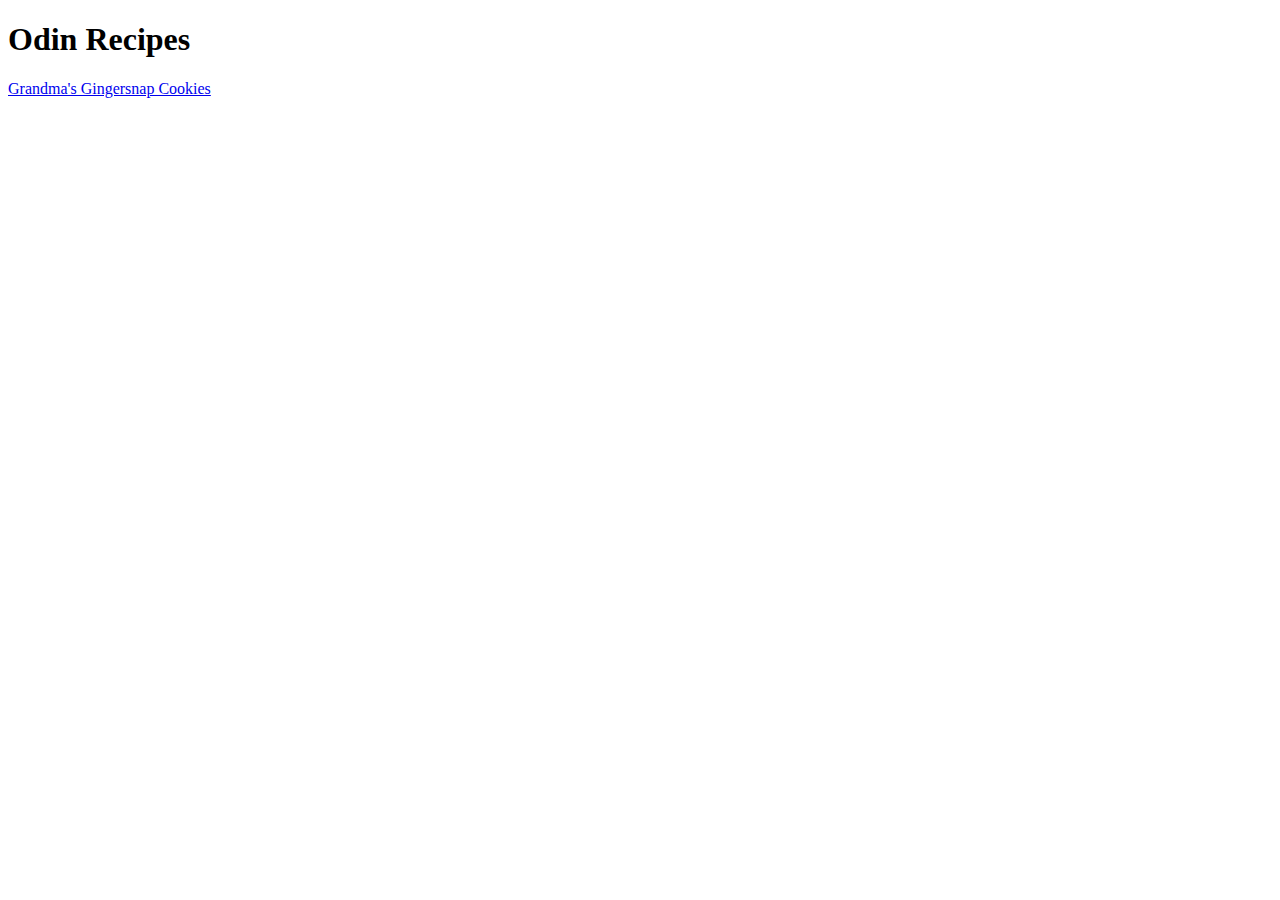
==== index.html @ f7462d6e "Completed cookies.html webpage" ====
<!DOCTYPE html>

<html lang="en">

<head>
    <meta charset="UTF-8">
    <meta name="description" content="Recipes">
    <meta name="keywords" content="HTML">
    <meta name="author" content="Antal Thomas">
    <meta name="viewport" content="width=device-width, initial-scale=1.0">
</head>

<body>
    <h1>Odin Recipes</h1>
    <a href="recipes/cookies.html">Grandma's Gingersnap Cookies</a>
</body>

</html>
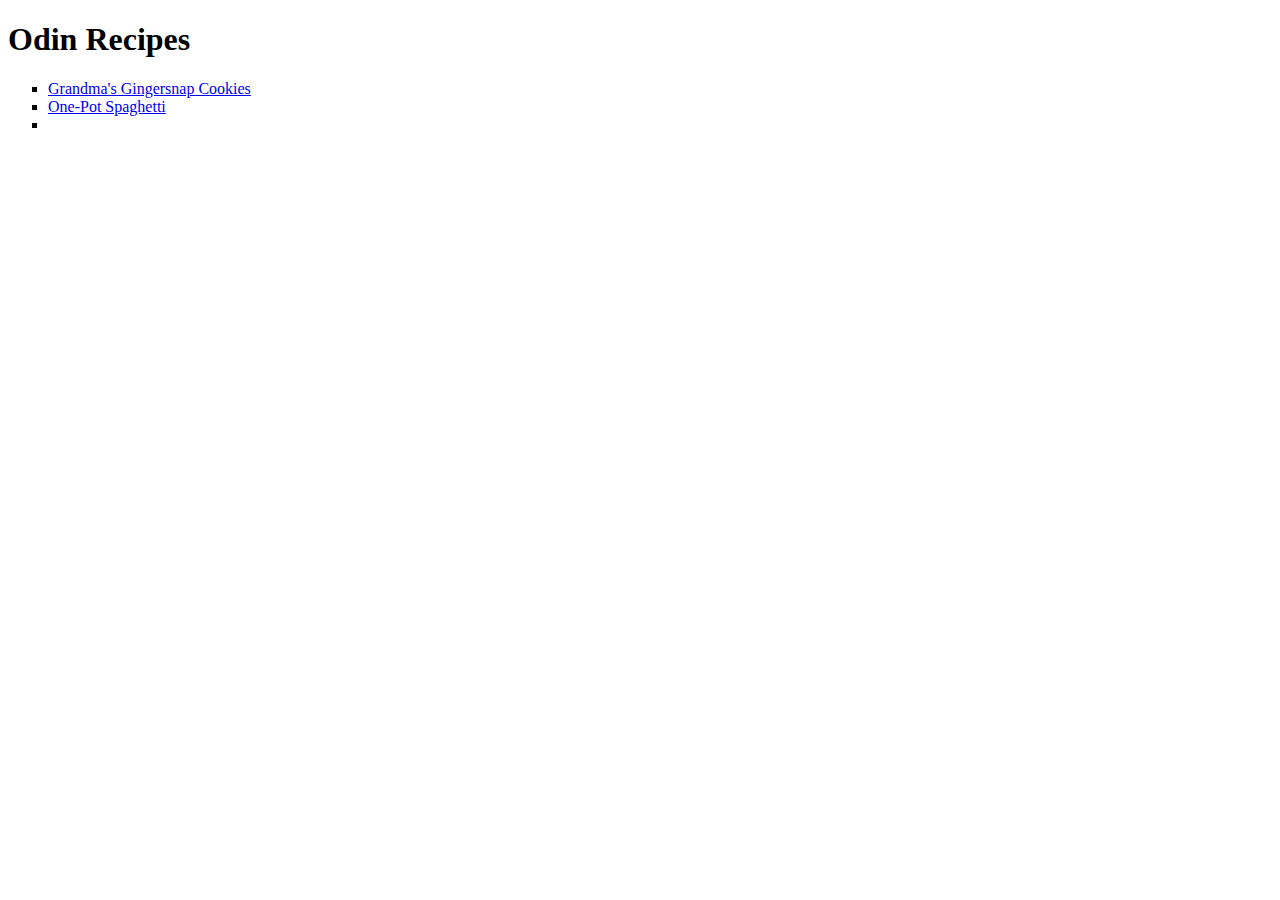
==== commit 02df71a8: "Completed spaghetti.html webpage" ====
--- a/index.html
+++ b/index.html
@@ -12,7 +12,19 @@
 
 <body>
     <h1>Odin Recipes</h1>
-    <a href="recipes/cookies.html">Grandma's Gingersnap Cookies</a>
+    <ul style="list-style-type:square;">
+        <li>
+            <a href="recipes/cookies.html">Grandma's Gingersnap Cookies</a>
+        </li>
+
+        <li>
+            <a href="recipes/spaghetti.html">One-Pot Spaghetti</a>
+        </li>
+
+        <li>
+
+        </li>
+    </ul>
 </body>
 
 </html>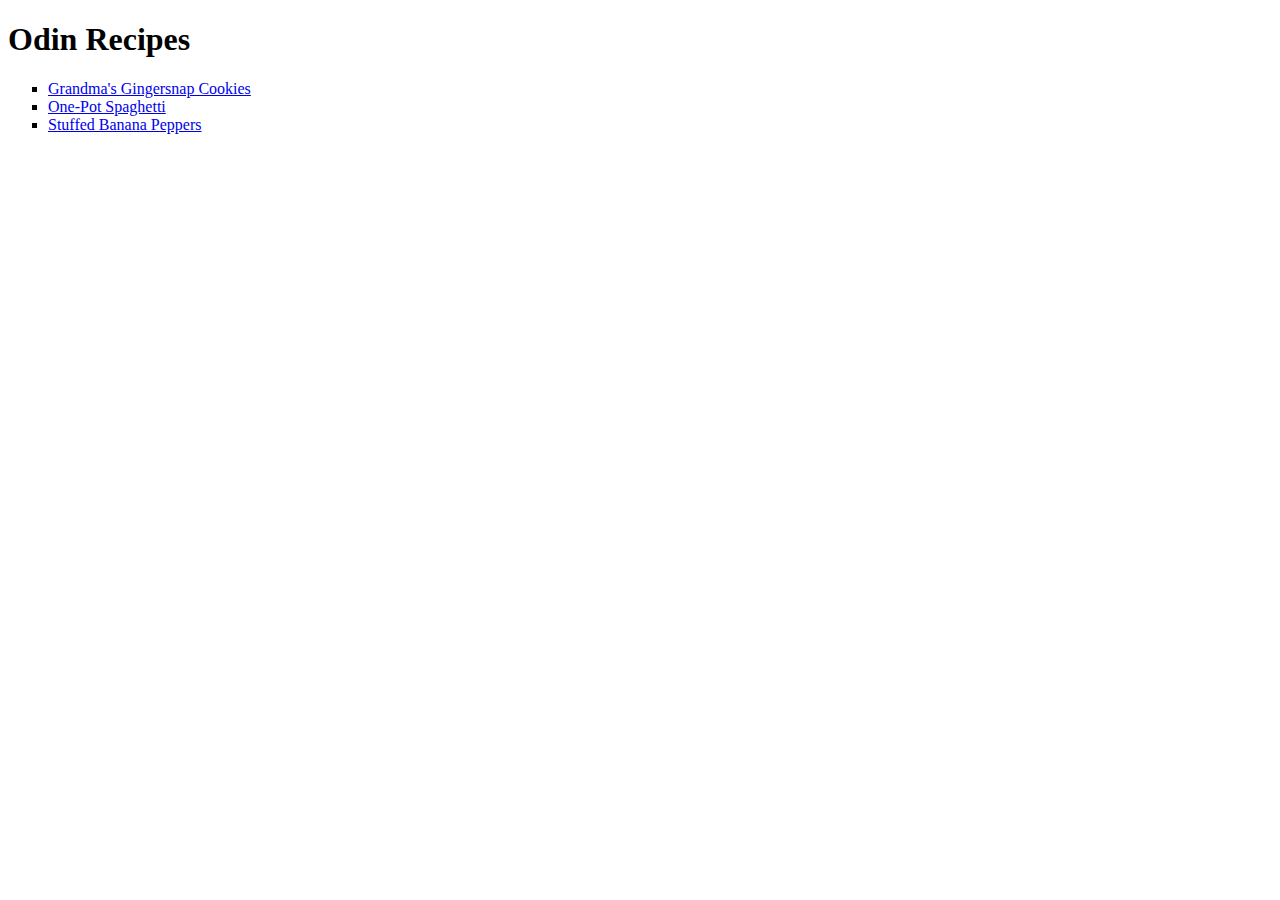
==== commit 16d0139e: "Completed stuffedbanana.html webpage" ====
--- a/index.html
+++ b/index.html
@@ -22,6 +22,7 @@
         </li>
 
         <li>
+            <a href="recipes/stuffedbanana.html">Stuffed Banana Peppers</a>
 
         </li>
     </ul>
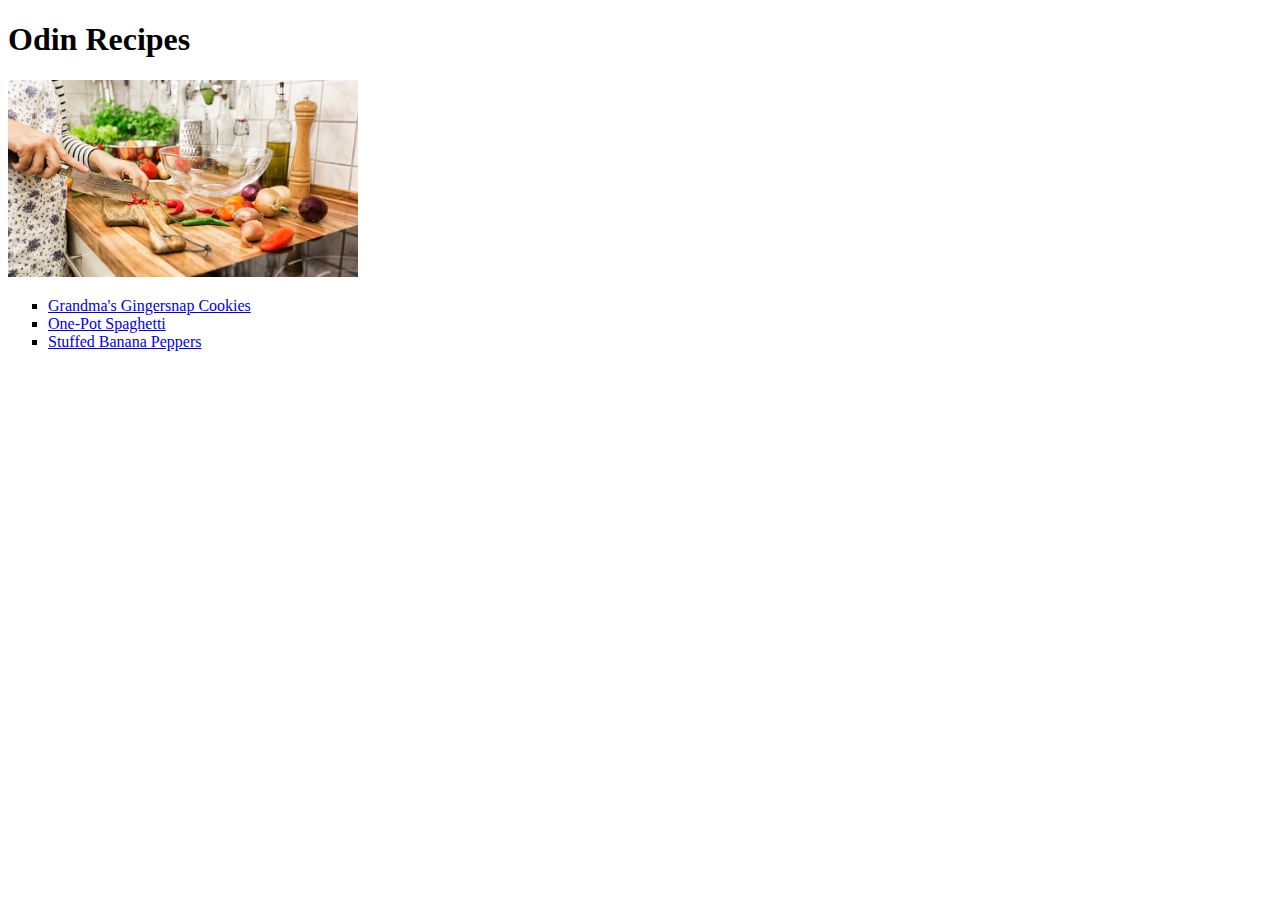
==== commit 4d69cccd: "Updated index.html" ====
--- a/index.html
+++ b/index.html
@@ -12,6 +12,9 @@
 
 <body>
     <h1>Odin Recipes</h1>
+
+    <img src="images/cooking.jpeg" alt="Cooking Recipes" width="350px">
+
     <ul style="list-style-type:square;">
         <li>
             <a href="recipes/cookies.html">Grandma's Gingersnap Cookies</a>
@@ -23,7 +26,6 @@
 
         <li>
             <a href="recipes/stuffedbanana.html">Stuffed Banana Peppers</a>
-
         </li>
     </ul>
 </body>
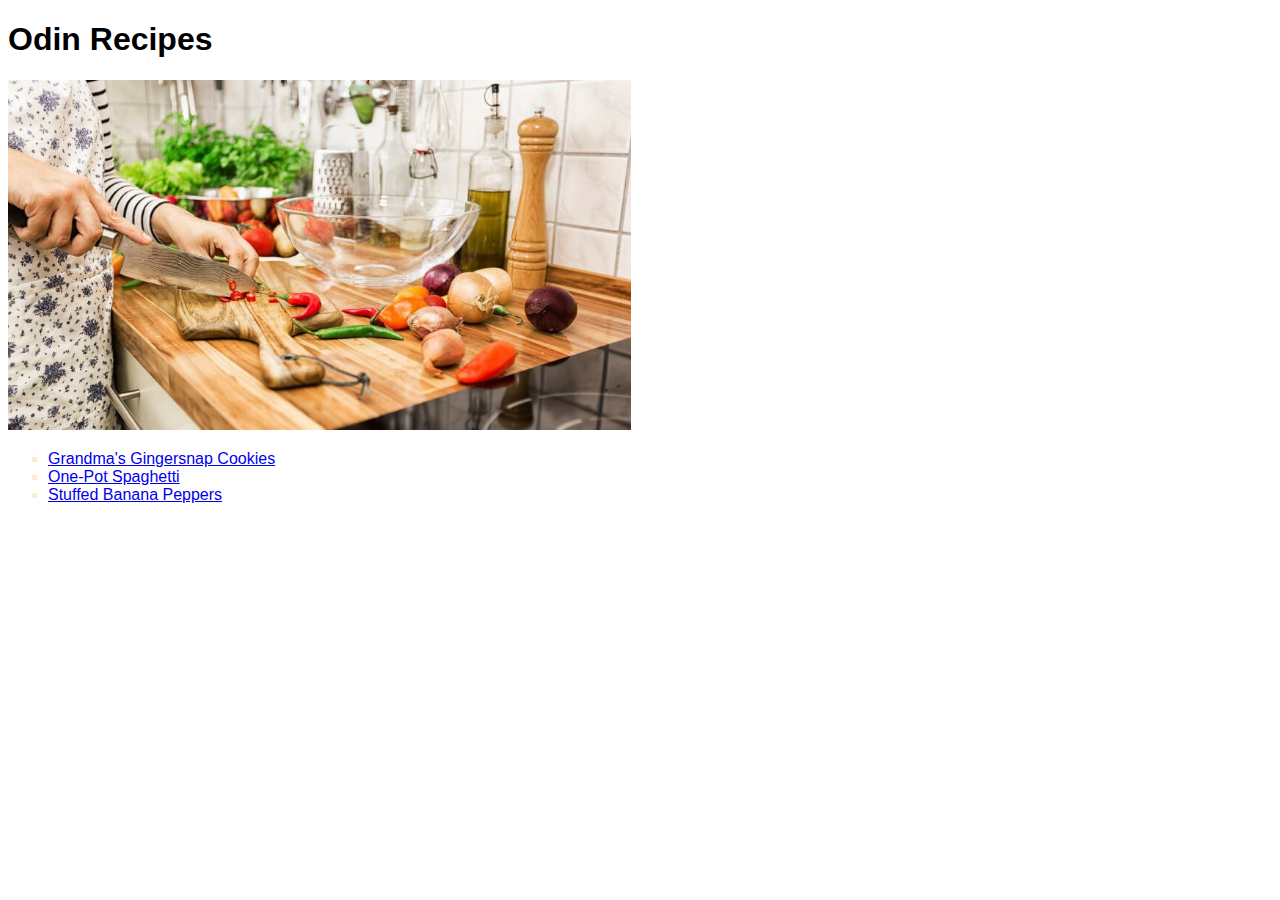
==== commit bc3864e8: "Updated CSS _ Showing use of CSS *not trying to look good*" ====
--- a/index.html
+++ b/index.html
@@ -8,12 +8,13 @@
     <meta name="keywords" content="HTML">
     <meta name="author" content="Antal Thomas">
     <meta name="viewport" content="width=device-width, initial-scale=1.0">
+    <link rel="stylesheet" type="text/css" href="styles.css">
 </head>
 
 <body>
     <h1>Odin Recipes</h1>
 
-    <img src="images/cooking.jpeg" alt="Cooking Recipes" width="350px">
+    <img src="images/cooking.jpeg" alt="Cooking Recipes">
 
     <ul style="list-style-type:square;">
         <li>
--- a/styles.css
+++ b/styles.css
@@ -0,0 +1,29 @@
+footer {
+    color: darkgreen;
+    background-color: darkviolet;
+    font-size: 200;
+    font-weight: bold;
+}
+a footer::before {
+    color:red;
+    background-color: aliceblue;
+}
+h1 {
+    font-weight: 800;
+    font-style: bold;
+}
+body {
+    font-family: 'Franklin Gothic Medium', 'Arial Narrow', Arial, sans-serif;
+}
+ol {
+    color:aqua;
+    font-style: italic;
+}
+ul {
+    color: blanchedalmond;
+    font-style: normal;
+}
+img {
+    width: auto;
+    height: 350px;
+}